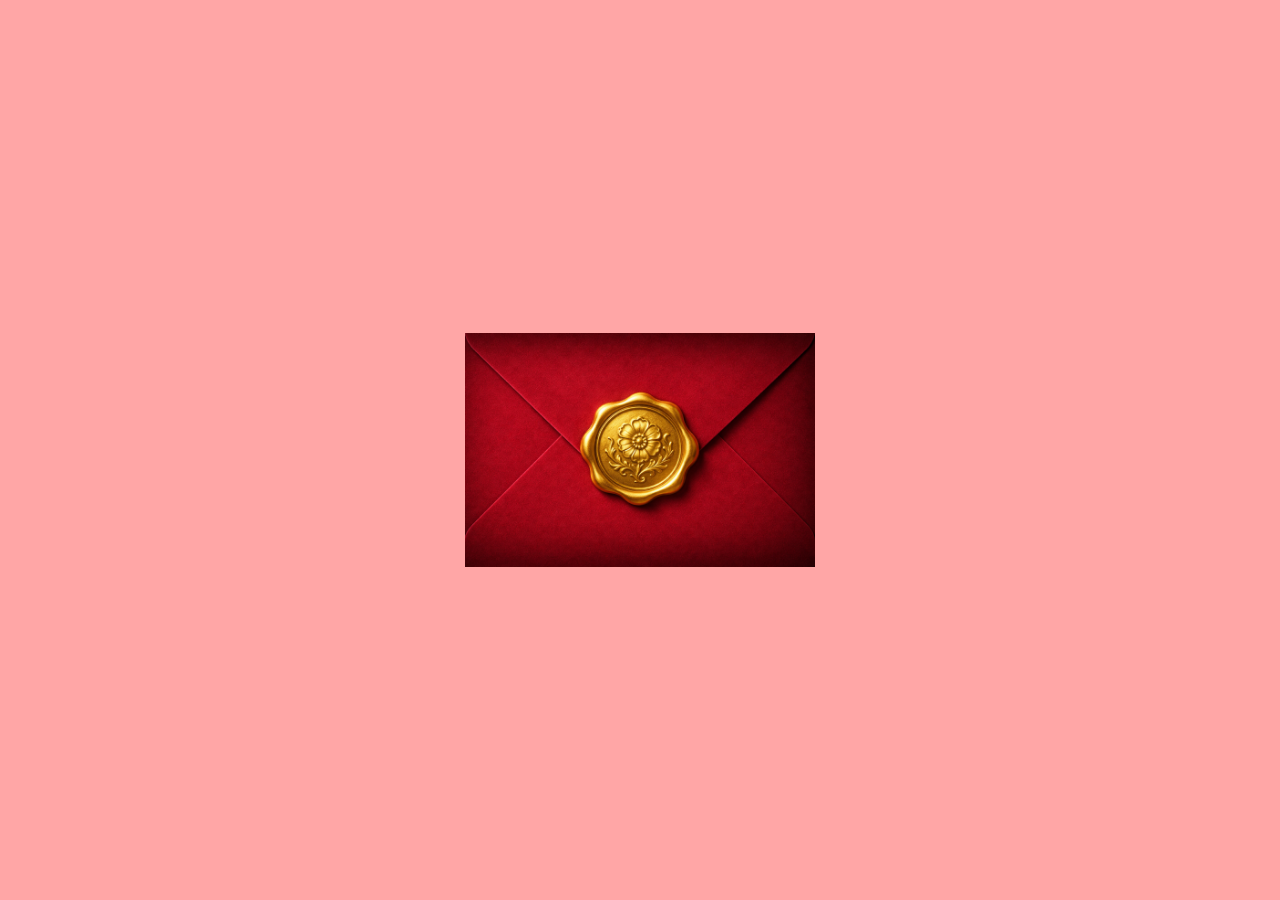
==== index.html @ 4a40996f "Rename index.html.html to index.html" ====
<!DOCTYPE html>
<html lang="es">
<head>
<meta charset="UTF-8">
<title>Invitación Luciano</title>
<style>
body{
  margin:0;
  height:100vh;
  display:flex;
  justify-content:center;
  align-items:center;
  font-family:Arial;
  background-image:url("../fondo-cars.pg.jpg"); /* img fondo pagina */
  background-size:cover;
  background-repeat:no-repeat;
  background-attachment:fixed;
  background-position:center;
  color:white;
  text-align:center;
  position:relative;
  overflow:hidden;
}

/* Overlay rojizo transparente */
body::before{
  content:"";
  position:absolute;
  top:0;
  left:0;
  width:100%;
  height:100%;
  background:rgba(255,0,0,0.35); /* Rojo con transparencia */
  z-index:-1;
}

/* SOBRE */
.sobre{
  width:350px;
  cursor:pointer;
  animation:flotar 3s infinite ease-in-out;
}
@keyframes flotar{
  0%{transform:translateY(0px)}
  50%{transform:translateY(-15px)}
  100%{transform:translateY(0px)}
}

/* CONTENIDO */
.contenido{
  display:none;
  background:rgba(0,0,0,0.75);
  padding:30px;
  border-radius:15px;
  max-width:420px;
}
h1{ color:#FFD700; }
#contador{ margin-top:15px; font-size:18px; color:#00FFFF; }

/* VIDEO CENTRADO */
.video-container{
  display:flex;
  justify-content:center;
  margin-top:20px;
}
video{
  border-radius:10px;
  width:320px;
}

.iconos{ margin-top:20px; }
.iconos img{
  width:60px;
  margin:10px;
  cursor:pointer;
  transition:transform 0.3s;
}
.iconos img:hover{ transform:scale(1.2); }

/* CONFETI */
.confeti{
  position:fixed;
  width:10px;
  height:10px;
  background-color:red;
  top:-10px;
  animation:caer 4s linear forwards;
}
@keyframes caer{
  to{ transform:translateY(100vh) rotate(360deg); opacity:0; }
}

/* FUEGOS ARTIFICIALES */
.fuego{
  position:absolute;
  width:6px;
  height:6px;
  border-radius:50%;
  animation:explosion 1.5s linear forwards;
}
@keyframes explosion{
  0%{transform:scale(1); opacity:1}
  100%{transform:scale(18); opacity:0}
}
</style>
</head>
<body>

<!-- SOBRE -->
<img src="../sobre.png.png" class="sobre" id="sobre" onclick="abrirSobre()">

<!-- CONTENIDO -->
<div class="contenido" id="contenido">
  <h1>🎉 Invitación Especial 🎉</h1>

  <p>Escribe tu nombre</p>
  <input id="nombre" placeholder="Tu nombre">
  <br>
  <button onclick="mostrarInvitacion()">Abrir Invitación</button>

  <div id="mensaje"></div>
  <div id="contador"></div>

  <!-- para centrar video -->
  <div class="video-container">
    <video id="video" controls style="display:none;">
      <source src="../WhatsApp Video 2026-03-14 at 10.56.03 PM.mp4" type="video/mp4">
    </video>
  </div>

  <div class="iconos" id="botones" style="display:none;">
    <a href="https://wa.me/50686436567?text=Hola%20confirmo%20mi%20asistencia%20al%20cumpleaños%20de%20Luciano" target="_blank">
      <img src="../whatsapp.png">
    </a>
    <!-- Ubicacion-->
    <a href="https://ul.waze.com/ul?place=ChIJ2YDTw5_joI8RWcd5lUwnRqw&ll=9.91794610%2C-84.05805950&navigate=yes&utm_campaign=default&utm_source=waze_website&utm_medium=lm_share_location" target="_blank">
      <img src="../waze.png">
    </a>
  </div>
  <footer>
    © Derechos reservados Andrey Miranda 2026
  </footer>

</div>

<script>
function abrirSobre(){
  document.getElementById("sobre").style.display="none";
  document.getElementById("contenido").style.display="block";
  lanzarConfeti(); // Confeti al abrir
}

function mostrarInvitacion(){
  let nombre=document.getElementById("nombre").value;
  if(nombre==""){
    alert("Escribe tu nombre primero");
    return;
  }

  // Mostrar saludo con el nombre
  document.getElementById("mensaje").innerHTML =
    `<h2 style="color:#FFD700;">Hola ${nombre} 👋</h2><br>
    Luciano quiere invitarte a celebrar<br>
    su cumpleaños número <b>2</b> 🚗🎂<br><br>
    📅 17 de Mayo<br>
    ⏰ 12:00 MD`;

  document.getElementById("video").style.display="block";
  document.getElementById("botones").style.display="block";

  iniciarConteo();
  lanzarFuegos(); // Fuegos artificiales al mostrar invitación

  // Eliminar la casilla de nombre y el botón
  document.getElementById("nombre").style.display="none";
  document.querySelector("button").style.display="none";
  document.querySelector("p").style.display="none";
}

function iniciarConteo(){
  let fechaEvento = new Date("May 17, 2026 12:00:00").getTime();
  let intervalo = setInterval(() => {
    let ahora = new Date().getTime();
    let diferencia = fechaEvento - ahora;

    if (diferencia <= 0) {
      clearInterval(intervalo);
      document.getElementById("contador").innerHTML = "🎉 ¡Ya es el cumpleaños de Luciano! 🎉";
      return;
    }

    let dias = Math.floor(diferencia / (1000 * 60 * 60 * 24));
    let horas = Math.floor((diferencia % (1000 * 60 * 60 * 24)) / (1000 * 60 * 60));
    let minutos = Math.floor((diferencia % (1000 * 60 * 60)) / (1000 * 60));
    let segundos = Math.floor((diferencia % (1000 * 60)) / 1000);

    document.getElementById("contador").innerHTML =
      `⏳ Faltan ${dias} días, ${horas} horas, ${minutos} minutos y ${segundos} segundos`;
  }, 1000);
}

/* CONFETI */
function lanzarConfeti(){
  for(let i=0;i<100;i++){
    let confeti=document.createElement("div");
    confeti.className="confeti";
    confeti.style.left=Math.random()*100+"vw";
    confeti.style.backgroundColor=randomColor();
    confeti.style.animationDuration=(Math.random()*3+2)+"s";
    document.body.appendChild(confeti);
    setTimeout(()=>confeti.remove(),4000);
  }
}

/* FUEGOS ARTIFICIALES */
function lanzarFuegos(){
  for(let i=0;i<30;i++){
    let fuego=document.createElement("div");
    fuego.className="fuego";
    fuego.style.left=Math.random()*100+"vw";
    fuego.style.top=Math.random()*100+"vh";
    fuego.style.backgroundColor=randomColor();
    document.body.appendChild(fuego);
    setTimeout(()=>fuego.remove(),1500);
  }
}

function randomColor(){
  let colores=["#FFD700","#FF4500","#00FFFF","#FF69B4","#ADFF2F","#FFFFFF"];
  return colores[Math.floor(Math.random()*colores.length)];
}
</script>
</body>
</html>
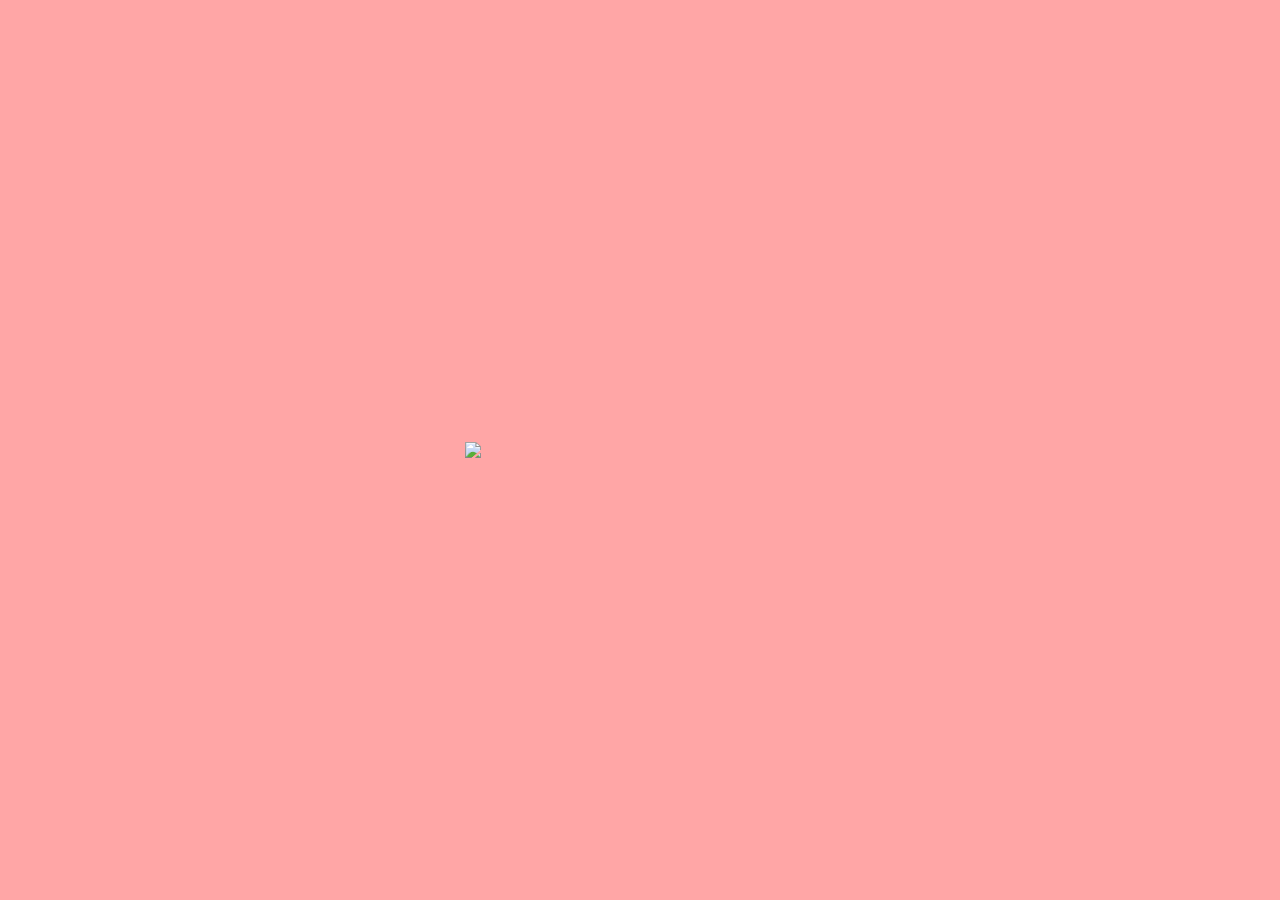
==== commit 3a5199b1: "Update index.html" ====
--- a/index.html
+++ b/index.html
@@ -107,7 +107,7 @@
 <body>
 
 <!-- SOBRE -->
-<img src="../sobre.png.png" class="sobre" id="sobre" onclick="abrirSobre()">
+<img src="../sobre.png" class="sobre" id="sobre" onclick="abrirSobre()">
 
 <!-- CONTENIDO -->
 <div class="contenido" id="contenido">
